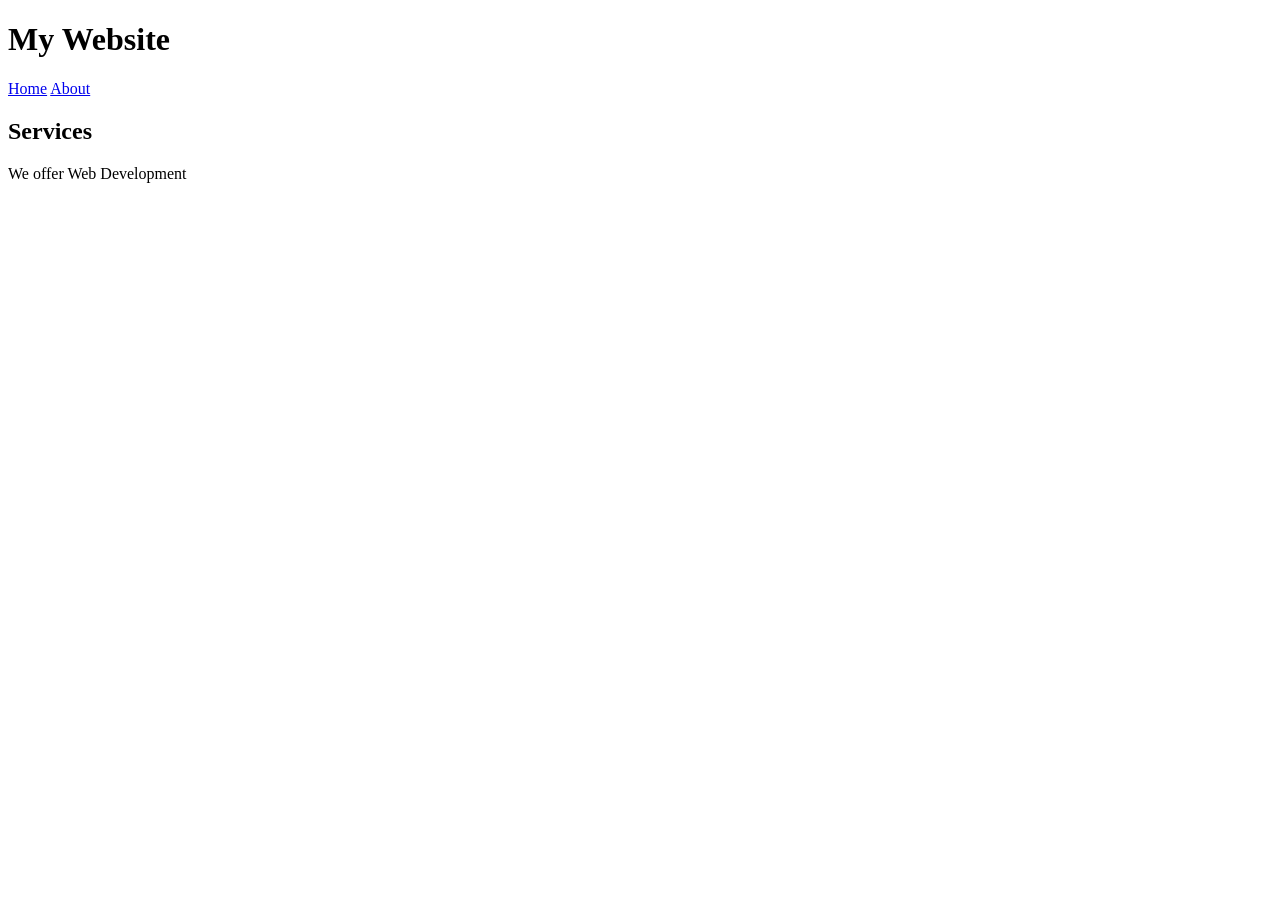
==== Milestone 1/Module 4 More about HTML & CSS/index.html @ a149eafa "add initial HTML structure for the website" ====
<!DOCTYPE html>
<html lang="en">
<head>
    <meta charset="UTF-8">
    <meta name="viewport" content="width=device-width, initial-scale=1.0">
    <title>Document</title>
</head>
<body>
    <header>
        <h1>My Website</h1>
        <nav>
            <a href="index.html">Home</a>
            <a href="about.html">About</a>
        </nav>
    </header>

    <main>
        <section>
            <h2>Services</h2>
            <p>We offer Web Development</p>
        </section>
    </main>
</body>
</html>
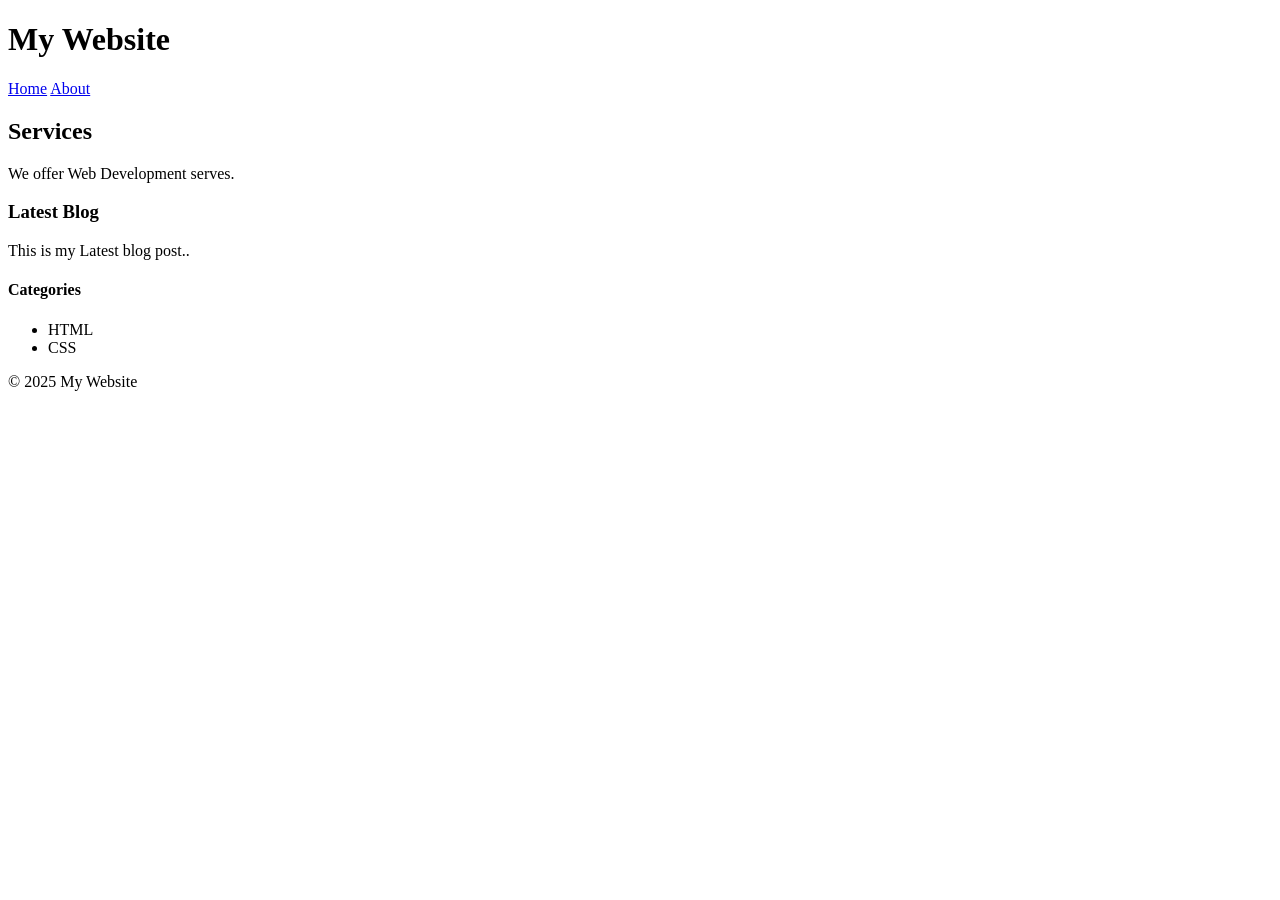
==== commit 88624ade: "update index.html to enhance content structure and add footer" ====
--- a/Milestone 1/Module 4 More about HTML & CSS/index.html
+++ b/Milestone 1/Module 4 More about HTML & CSS/index.html
@@ -17,8 +17,24 @@
     <main>
         <section>
             <h2>Services</h2>
-            <p>We offer Web Development</p>
+            <p>We offer Web Development serves.</p>
+
         </section>
+        <article>
+            <h3>Latest Blog</h3>
+            <p>This is my Latest blog post..</p>
+
+        </article>
+        <aside>
+            <h4>Categories</h4>
+            <ul>
+                <li>HTML</li>
+                <li>CSS</li>
+            </ul>
+        </aside>
     </main>
+    <footer>
+        <p>&copy; 2025 My Website</p>
+    </footer>
 </body>
 </html>
